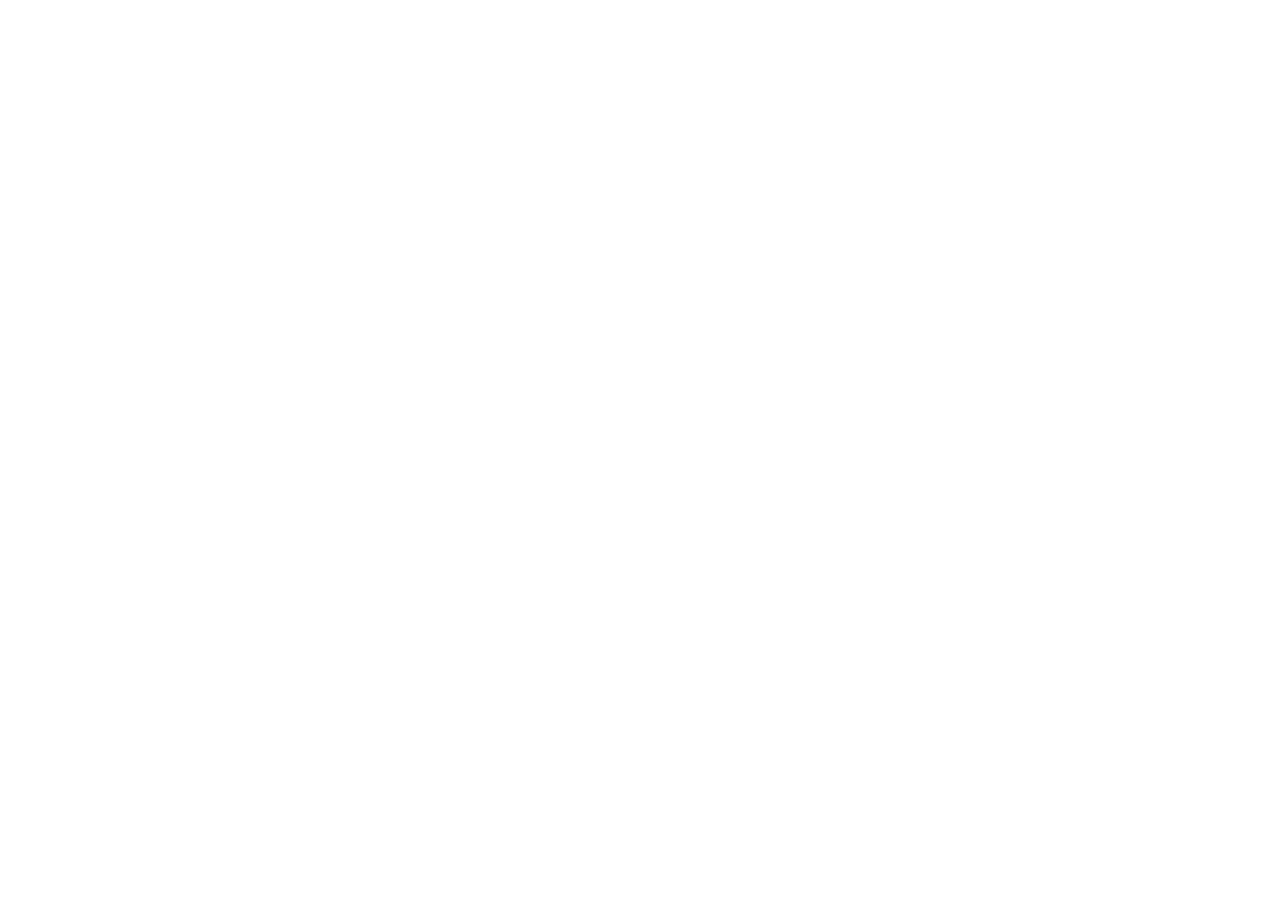
==== projects.html @ 7d4c5cff "added projects.html" ====
<!DOCTYPE html>
<html lang="en">
<head>
    <meta charset="UTF-8">
    <meta http-equiv="X-UA-Compatible" content="IE=edge">
    <meta name="viewport" content="width=device-width, initial-scale=1.0">
    <title>Projects/Challenges</title>
</head>
<body>
    
</body>
</html>
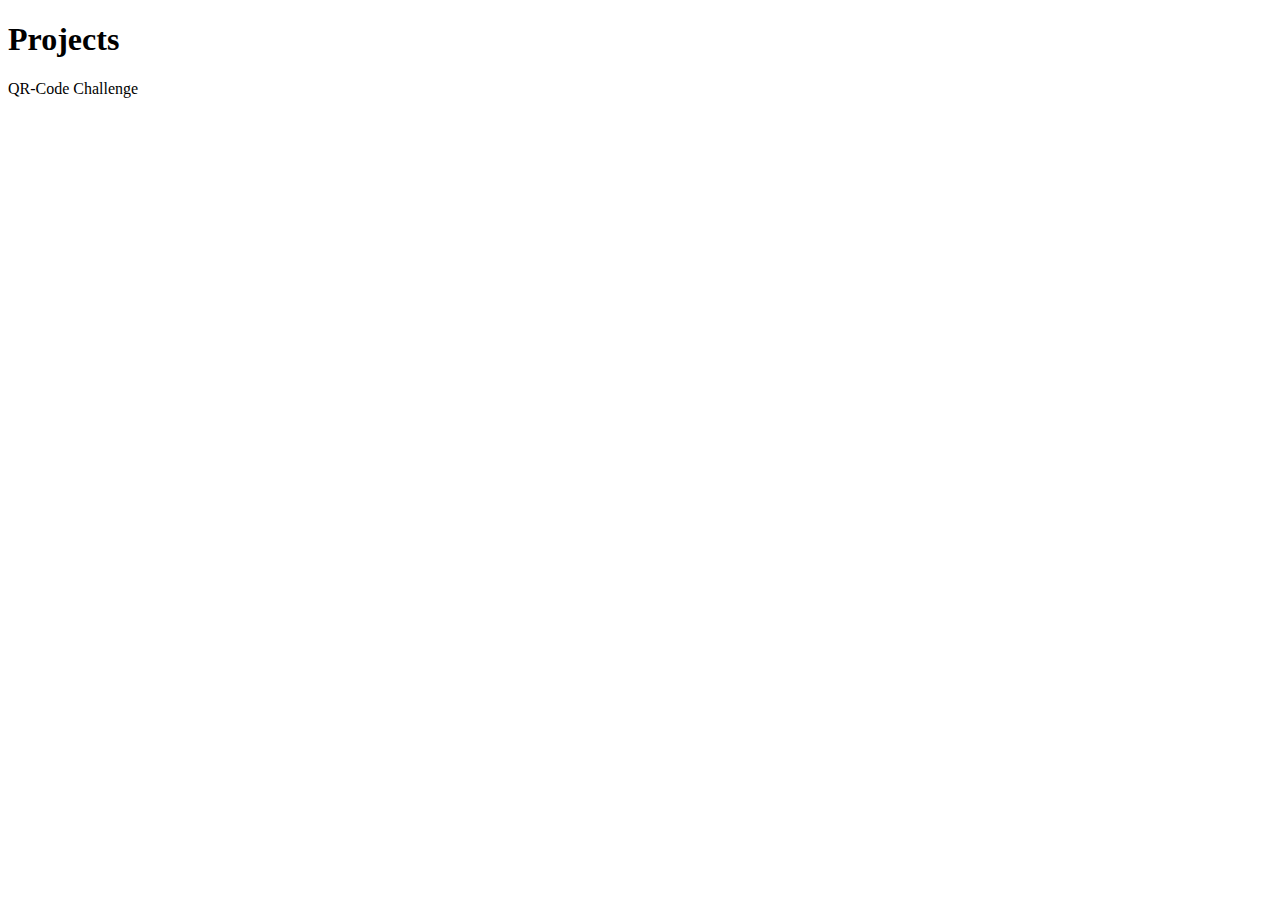
==== commit a54759b9: "added link to qr-code challenge." ====
--- a/projects.html
+++ b/projects.html
@@ -7,6 +7,9 @@
     <title>Projects/Challenges</title>
 </head>
 <body>
-    
+    <h1>Projects</h1>
+    <div>
+        <a href="/qr-code-component-main/index.html"></a><p>QR-Code Challenge</p>
+    </div>
 </body>
 </html>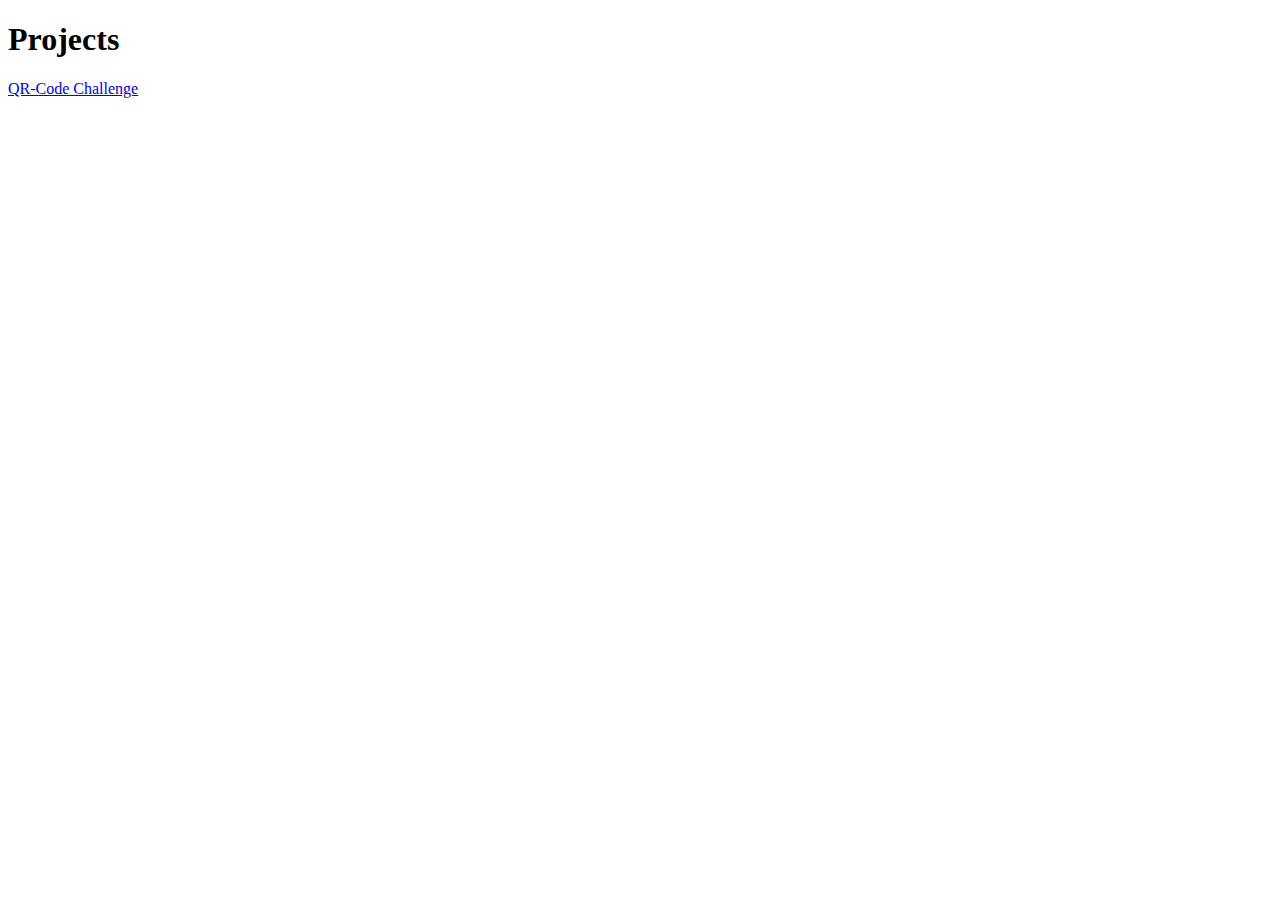
==== commit d62a9e82: "added link to qr-code challenge." ====
--- a/projects.html
+++ b/projects.html
@@ -9,7 +9,7 @@
 <body>
     <h1>Projects</h1>
     <div>
-        <a href="/qr-code-component-main/index.html"></a><p>QR-Code Challenge</p>
+        <a href="/qr-code-component-main/index.html"><p>QR-Code Challenge</p></a>
     </div>
 </body>
 </html>